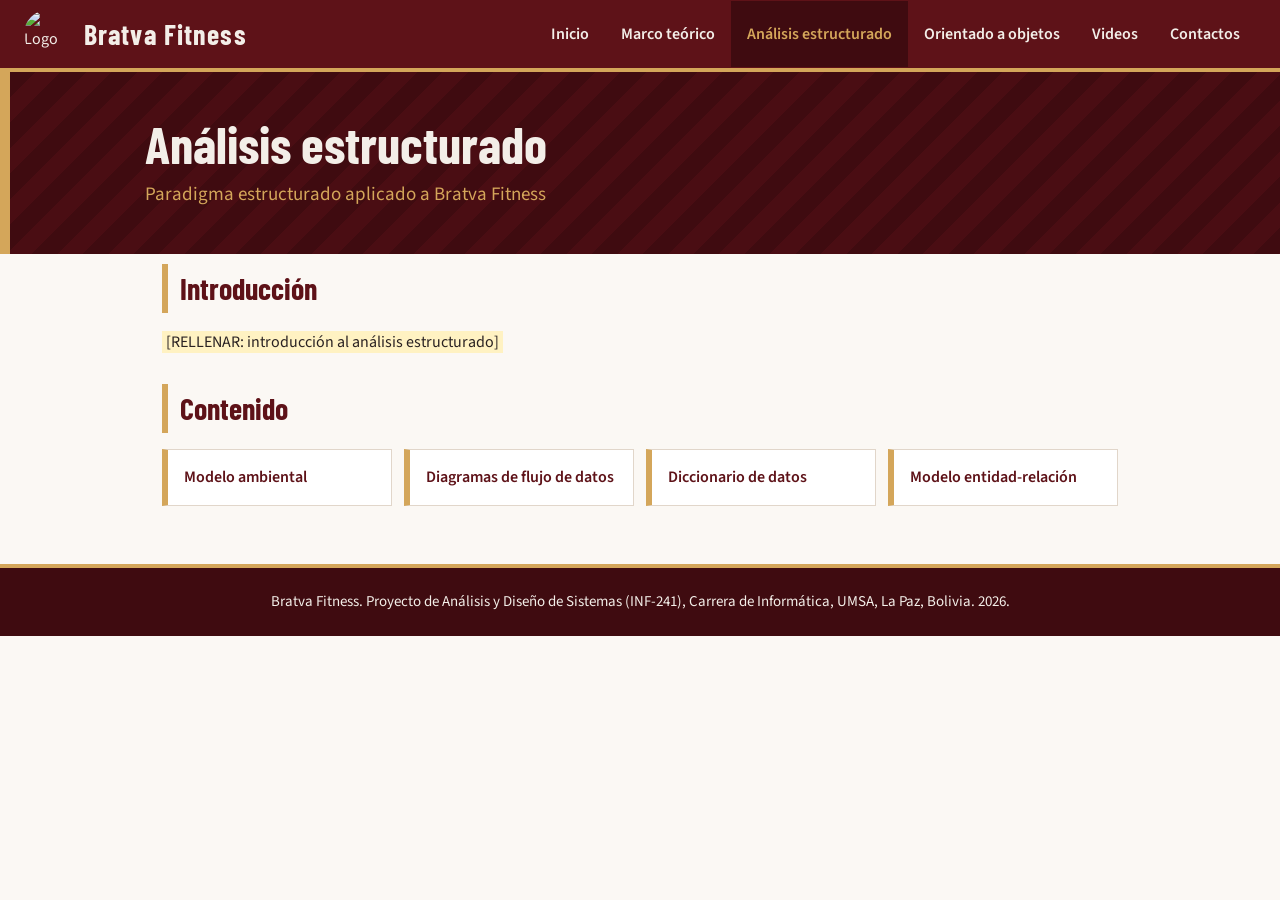
==== analisis-estructurado.html @ a69b9a71 "1ra version" ====
<!DOCTYPE html>
<html lang="es">
<head>
<meta charset="UTF-8">
<meta name="viewport" content="width=device-width, initial-scale=1">
<title>Análisis estructurado | Bratva Fitness</title>
<link rel="preconnect" href="https://fonts.googleapis.com">
<link href="https://fonts.googleapis.com/css2?family=Barlow+Condensed:wght@600;700&family=Source+Sans+3:wght@400;600&display=swap" rel="stylesheet">
<link rel="stylesheet" href="css/style.css">
</head>
<body>
<header class="top">
  <a class="brand" href="index.html"><img src="img/logo.png" alt="Logo de Bratva Fitness" width="48" height="48"><span>Bratva Fitness</span></a>
  <button class="burger" aria-label="Abrir menú" aria-expanded="false">Menú</button>
  <nav aria-label="Menú principal"><ul class="menu"><li><a href="index.html">Inicio</a></li><li><a href="marco-teorico.html">Marco teórico</a></li><li><a href="analisis-estructurado.html" class="act" aria-haspopup="true">Análisis estructurado</a><ul class="sub"><li><a href="modelo-ambiental.html">Modelo ambiental</a></li><li><a href="dfd.html">Diagramas de flujo de datos</a></li><li><a href="diccionario-de-datos.html">Diccionario de datos</a></li><li><a href="der.html">Modelo entidad-relación</a></li></ul></li><li><a href="orientado-a-objetos.html" aria-haspopup="true">Orientado a objetos</a><ul class="sub"><li><a href="diagramas-uml.html">Diagramas UML</a></li><li><a href="casos-de-uso.html">Casos de uso</a></li><li><a href="diagrama-de-clases.html">Diagrama de clases</a></li><li><a href="diagrama-de-secuencia.html">Diagrama de secuencia</a></li><li><a href="diagrama-de-comunicacion.html">Diagrama de comunicación</a></li></ul></li><li><a href="videos.html">Videos</a></li><li><a href="contactos.html">Contactos</a></li></ul></nav>
</header>
<main>
<div class="banner"><h1>Análisis estructurado</h1><p>Paradigma estructurado aplicado a Bratva Fitness</p></div><div class="wrap"><section class="sec"><h3>Introducción</h3><p><span class="fill">[RELLENAR: introducción al análisis estructurado]</span></p></section><section class="sec"><h3>Contenido</h3><ul class="index"><li><a href="modelo-ambiental.html">Modelo ambiental</a></li><li><a href="dfd.html">Diagramas de flujo de datos</a></li><li><a href="diccionario-de-datos.html">Diccionario de datos</a></li><li><a href="der.html">Modelo entidad-relación</a></li></ul></section></div>
</main>
<footer class="foot">
  <p>Bratva Fitness. Proyecto de Análisis y Diseño de Sistemas (INF-241), Carrera de Informática, UMSA, La Paz, Bolivia. 2026.</p>
</footer>
<script src="js/main.js"></script>
</body>
</html>
---- css/style.css ----
*{box-sizing:border-box}
:root{--vino:#5e1218;--os:#3f0b10;--lat:#d4a65a;--hue:#f3eee8;--tx:#2a2222}
body{margin:0;font-family:'Source Sans 3',Arial,sans-serif;color:var(--tx);line-height:1.65;background:#fbf8f4}
a{color:var(--vino)}
img{max-width:100%;height:auto}
.top{background:var(--vino);border-bottom:4px solid var(--lat);display:flex;align-items:center;justify-content:space-between;flex-wrap:wrap;padding:0 24px;position:sticky;top:0;z-index:100}
.brand{display:flex;align-items:center;gap:12px;padding:10px 0;text-decoration:none;color:var(--hue)}
.brand img{border-radius:50%;display:block}
.brand span{font-family:'Barlow Condensed',Impact,sans-serif;font-weight:700;font-size:28px;letter-spacing:.04em}
.menu{list-style:none;margin:0;padding:0;display:flex}
.menu li{position:relative}
.menu a{display:block;padding:20px 16px;color:var(--hue);text-decoration:none;font-weight:600}
.menu>li:hover>a,.menu>li:focus-within>a,.menu a.act{background:var(--os);color:var(--lat)}
.sub{list-style:none;margin:0;padding:0;position:absolute;left:0;top:100%;min-width:250px;background:var(--os);display:none;border-top:2px solid var(--lat)}
.menu li:hover>.sub,.menu li:focus-within>.sub{display:block}
.sub a{padding:12px 18px;font-weight:400;border-bottom:1px solid var(--vino)}
.sub a:hover,.sub a:focus{background:var(--lat);color:var(--os)}
.menu a:focus-visible{outline:2px solid var(--lat);outline-offset:-2px}
.burger{display:none;background:var(--os);color:var(--hue);border:1px solid var(--lat);padding:8px 14px;font:inherit;cursor:pointer}
.wrap{max-width:1000px;margin:0 auto;padding:10px 22px 30px}
.banner{background:repeating-linear-gradient(135deg,var(--os) 0 18px,#4a0d13 18px 36px);color:var(--hue);padding:44px 24px;border-left:10px solid var(--lat)}
.banner h1{font-family:'Barlow Condensed',Impact,sans-serif;font-size:52px;line-height:1.05;margin:0 auto;max-width:1000px}
.banner p{margin:8px auto 0;max-width:1000px;color:var(--lat);font-size:19px}
.sec{margin:0 0 28px}
.sec h3{font-family:'Barlow Condensed',Impact,sans-serif;font-size:30px;color:var(--vino);margin:0 0 10px;padding-left:12px;border-left:6px solid var(--lat)}
.sec h4{font-family:'Barlow Condensed',Impact,sans-serif;font-size:22px;color:var(--vino);margin:14px 0 4px}
.div{display:flex;align-items:center;gap:14px;margin:28px 0}
.div::before,.div::after{content:"";flex:1;height:3px;background:var(--lat)}
.hero{display:flex;flex-wrap:wrap;background:repeating-linear-gradient(135deg,var(--os) 0 18px,#4a0d13 18px 36px);color:var(--hue);border-bottom:6px solid var(--lat)}
.hero-txt{flex:1 1 360px;padding:56px 40px;display:flex;flex-direction:column;justify-content:center}
.hero-txt h1{font-family:'Barlow Condensed',Impact,sans-serif;font-size:84px;line-height:.95;margin:0 0 14px}
.hero-txt p{font-size:21px;margin:0 0 24px;color:var(--lat)}
.btn{align-self:flex-start;background:var(--lat);color:var(--os);font-weight:700;text-decoration:none;padding:12px 26px}
.btn:hover{background:var(--hue)}
.hero-img{flex:1 1 360px;min-height:280px}
.hero-img img{width:100%;height:100%;object-fit:cover;display:block}
.grid{display:grid;grid-template-columns:repeat(auto-fit,minmax(215px,1fr));gap:16px}
.card{background:#fff;border:1px solid #e1d6ca;border-top:5px solid var(--vino);padding:20px}
.card h4{font-family:'Barlow Condensed',Impact,sans-serif;font-size:24px;margin:10px 0 6px;color:var(--vino)}
.card p{margin:0}
.ico{background:var(--vino);border-radius:50%;padding:12px;display:block;width:64px;height:64px}
.price{text-align:center}
.price .monto{font-family:'Barlow Condensed',Impact,sans-serif;font-size:44px;color:var(--vino);line-height:1.1}
.price.top{background:var(--vino);color:var(--hue);border-top-color:var(--lat)}
.price.top h4,.price.top .monto{color:var(--lat)}
.price ul{list-style:none;padding:0;margin:12px 0 0}
.price li{padding:6px 0;border-top:1px solid #e1d6ca}
.price.top li{border-color:#7a2a31}
.suc{display:flex;flex-wrap:wrap;gap:20px;background:#fff;border:1px solid #e1d6ca;border-left:8px solid var(--lat);padding:18px}
.suc>div{flex:1 1 280px}
.line{display:flex;gap:12px;align-items:flex-start;margin:0 0 12px}
.line .ico{width:44px;height:44px;padding:8px;flex:none}
.portada{display:flex;flex-wrap:wrap;gap:22px;align-items:center;background:#fff;border:1px solid #e1d6ca;padding:18px}
.portada img{width:140px;height:auto}
.team .card{text-align:center;padding:0 0 16px}
.team img{width:100%;height:auto;display:block;margin-bottom:12px}
.fig{margin:10px 0;text-align:center;background:#fff;border:1px solid #e1d6ca;padding:12px}
.fig figcaption{font-size:14px;color:#6b5d5d;margin-top:8px}
table{border-collapse:collapse;width:100%;margin:10px 0;background:#fff}
th{background:var(--vino);color:var(--hue);text-align:left;padding:10px 12px}
td{border:1px solid #e1d6ca;padding:9px 12px}
tr:nth-child(even) td{background:#faf6f1}
.fill{background:#fff2c2;color:var(--tx);padding:0 4px}
.price .fill{font-size:15px}
.video{position:relative;padding-bottom:56.25%;height:0;background:var(--os);margin-bottom:14px}
.video iframe{position:absolute;inset:0;width:100%;height:100%;border:0}
.index{display:grid;grid-template-columns:repeat(auto-fit,minmax(230px,1fr));gap:12px;padding:0;list-style:none}
.index a{display:block;background:#fff;border:1px solid #e1d6ca;border-left:6px solid var(--lat);padding:14px 16px;text-decoration:none;font-weight:600}
.index a:hover{background:var(--vino);color:var(--hue)}
.two{display:grid;grid-template-columns:220px 1fr;gap:28px;align-items:start}
.side{position:sticky;top:90px;background:#fff;border:1px solid #e1d6ca;border-top:5px solid var(--lat);padding:14px 16px}
.side ol{margin:8px 0 0;padding-left:20px}
.foot{background:var(--os);color:var(--hue);text-align:center;padding:22px;border-top:4px solid var(--lat);font-size:15px}
.foot p{margin:0}
@media(max-width:860px){.two{grid-template-columns:1fr}.side{position:static}}
@media(max-width:760px){.burger{display:block}.top nav{width:100%;display:none}.top nav.open{display:block}.menu{flex-direction:column}.menu a{padding:12px}.sub{position:static;display:block;border-top:0}.sub a{padding-left:30px}.hero-txt h1{font-size:56px}.banner h1{font-size:38px}}
@media(prefers-reduced-motion:reduce){*{scroll-behavior:auto}}
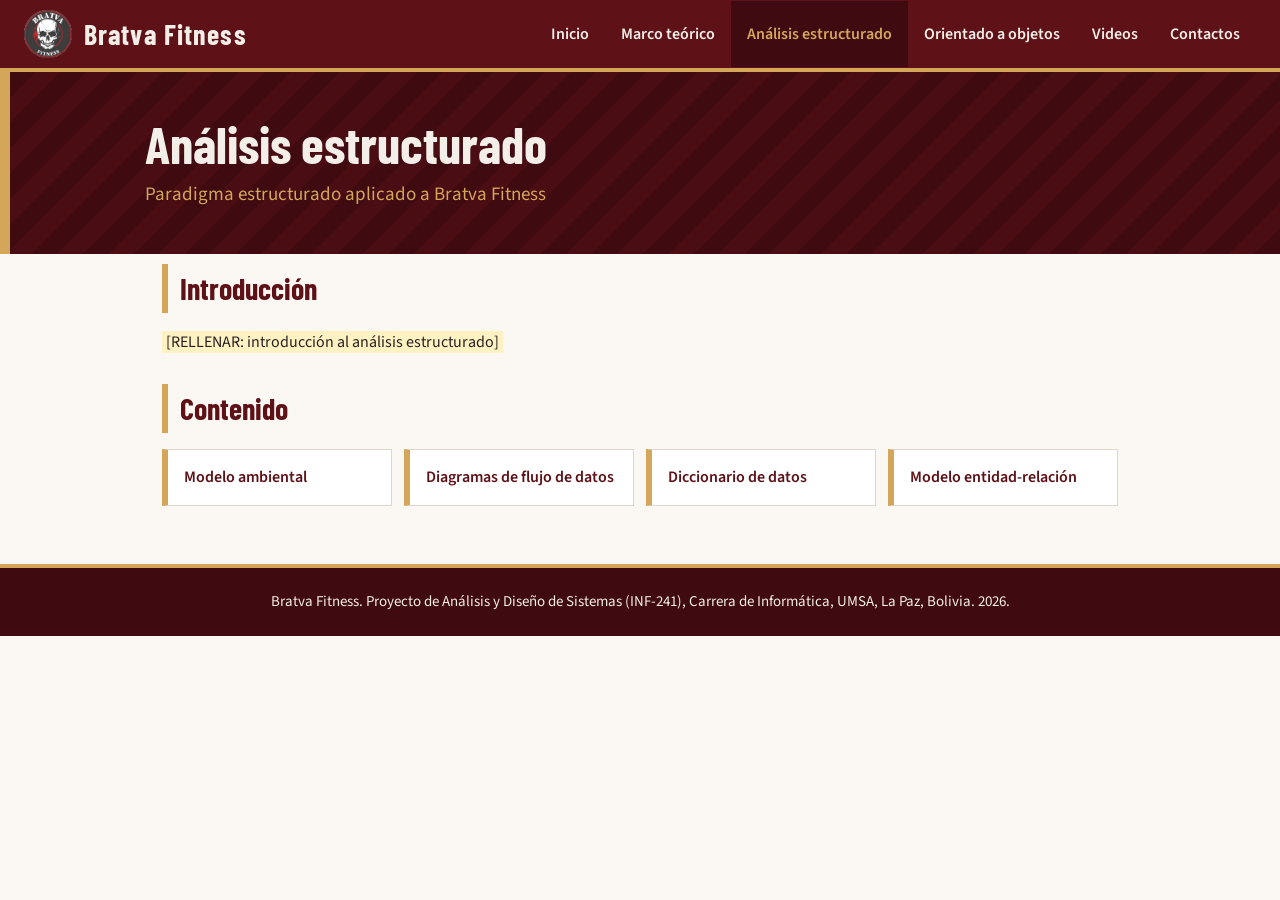
==== commit 873f95ab: "arreglo logo" ====
--- a/analisis-estructurado.html
+++ b/analisis-estructurado.html
@@ -10,7 +10,7 @@
 </head>
 <body>
 <header class="top">
-  <a class="brand" href="index.html"><img src="img/logo.png" alt="Logo de Bratva Fitness" width="48" height="48"><span>Bratva Fitness</span></a>
+  <a class="brand" href="index.html"><img src="img/logo.jpeg" alt="Logo de Bratva Fitness" width="48" height="48"><span>Bratva Fitness</span></a>
   <button class="burger" aria-label="Abrir menú" aria-expanded="false">Menú</button>
   <nav aria-label="Menú principal"><ul class="menu"><li><a href="index.html">Inicio</a></li><li><a href="marco-teorico.html">Marco teórico</a></li><li><a href="analisis-estructurado.html" class="act" aria-haspopup="true">Análisis estructurado</a><ul class="sub"><li><a href="modelo-ambiental.html">Modelo ambiental</a></li><li><a href="dfd.html">Diagramas de flujo de datos</a></li><li><a href="diccionario-de-datos.html">Diccionario de datos</a></li><li><a href="der.html">Modelo entidad-relación</a></li></ul></li><li><a href="orientado-a-objetos.html" aria-haspopup="true">Orientado a objetos</a><ul class="sub"><li><a href="diagramas-uml.html">Diagramas UML</a></li><li><a href="casos-de-uso.html">Casos de uso</a></li><li><a href="diagrama-de-clases.html">Diagrama de clases</a></li><li><a href="diagrama-de-secuencia.html">Diagrama de secuencia</a></li><li><a href="diagrama-de-comunicacion.html">Diagrama de comunicación</a></li></ul></li><li><a href="videos.html">Videos</a></li><li><a href="contactos.html">Contactos</a></li></ul></nav>
 </header>
